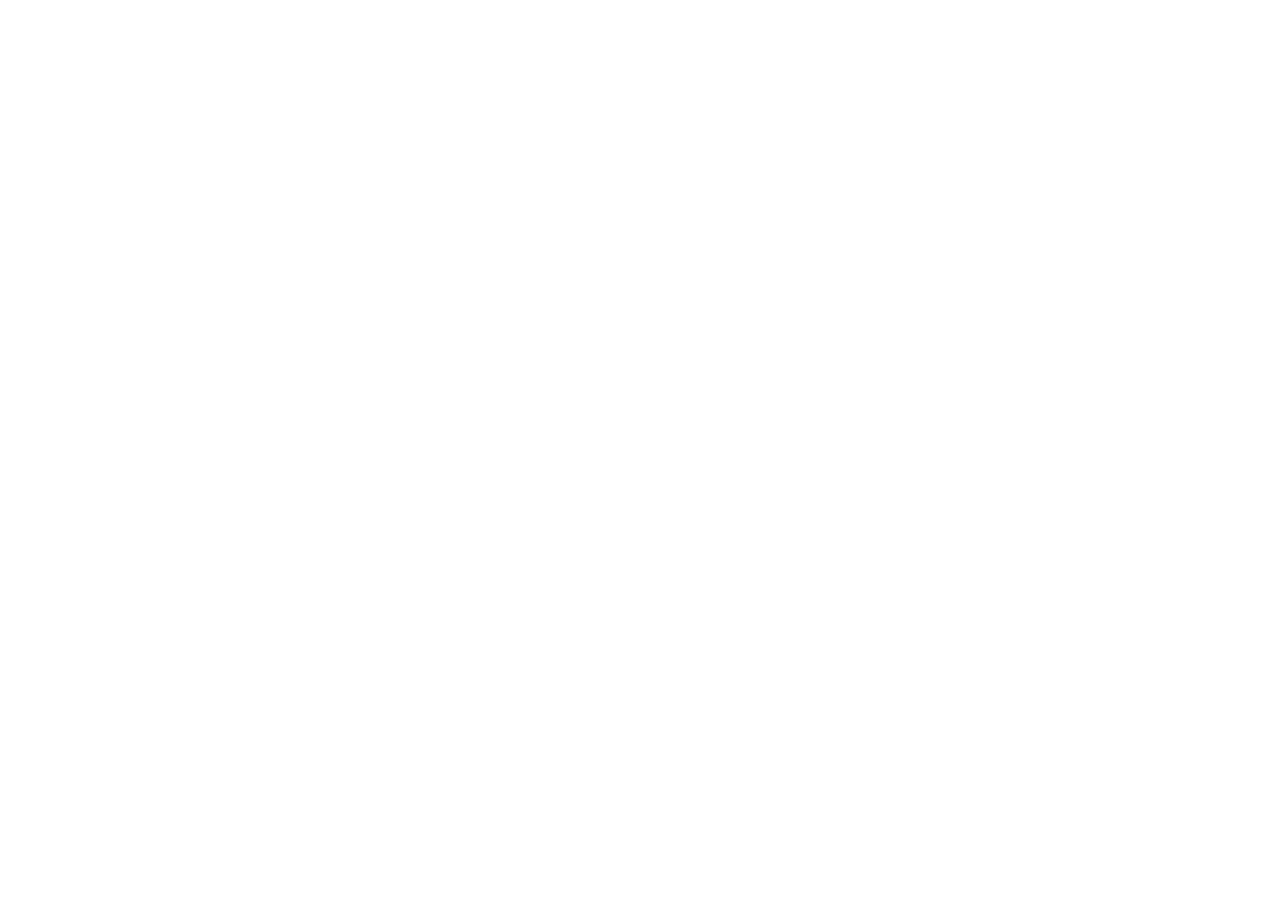
==== index.html @ 40062d1f "ads" ====
<!DOCTYPE html>
<html lang="en">
<head>
    <meta charset="UTF-8">
    <meta http-equiv="X-UA-Compatible" content="IE=edge">
    <meta name="viewport" content="width=device-width, initial-scale=1.0">
    <title>Document</title>
</head>
<body>
    
</body>
</html>
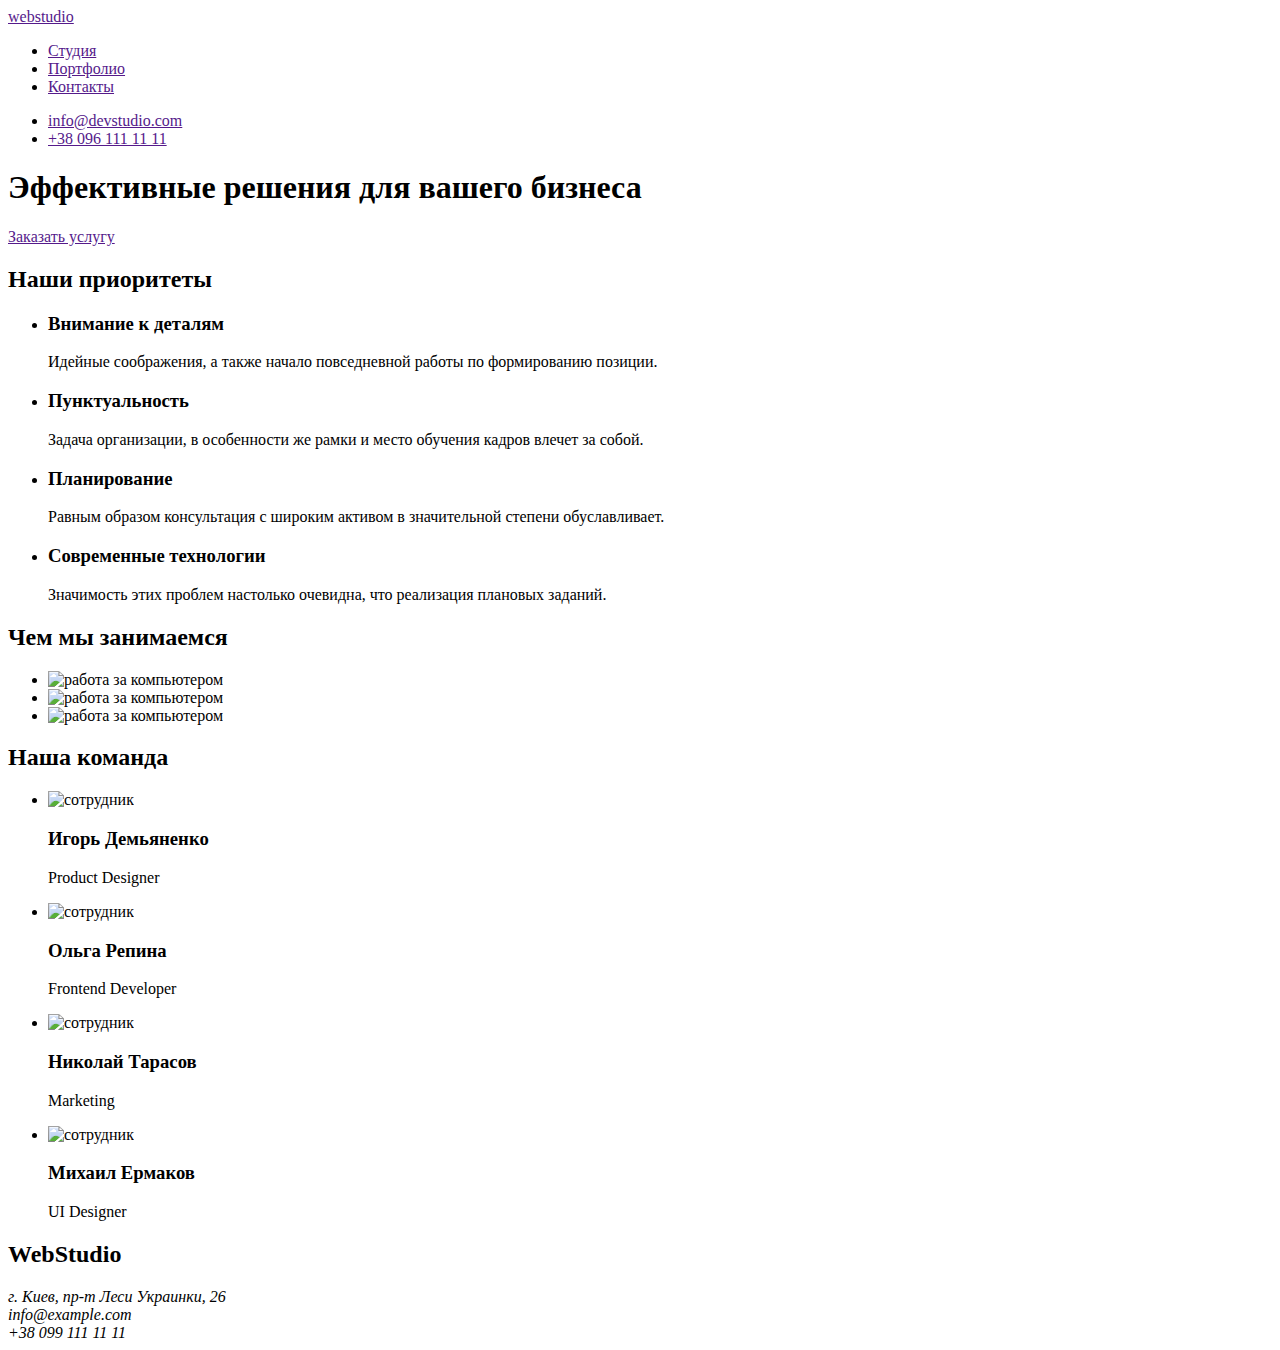
==== commit 2c822848: "л" ====
--- a/index.html
+++ b/index.html
@@ -1,12 +1,132 @@
 <!DOCTYPE html>
-<html lang="en">
-<head>
-    <meta charset="UTF-8">
-    <meta http-equiv="X-UA-Compatible" content="IE=edge">
-    <meta name="viewport" content="width=device-width, initial-scale=1.0">
+<html lang="ru">
+  <head>
+    <meta charset="UTF-8" />
+    <meta http-equiv="X-UA-Compatible" content="IE=edge" />
+    <meta name="viewport" content="width=device-width, initial-scale=1.0" />
     <title>Document</title>
-</head>
-<body>
-    
-</body>
-</html>+  </head>
+  <body>
+    <!--щапка сайта-->
+    <header>
+      <nav>
+        <a href="">webstudio</a>
+
+        <ul>
+          <li><a href="">Студия</a></li>
+          <li><a href="">Портфолио</a></li>
+          <li><a href="">Контакты</a></li>
+        </ul>
+
+        <ul>
+          <li><a href="">info@devstudio.com</a></li>
+          <li><a href="">+38 096 111 11 11</a></li>
+        </ul>
+      </nav>
+    </header>
+
+    <main>
+      <section>
+        <h1>Эффективные решения для вашего бизнеса</h1>
+        <a href="">Заказать услугу</a>
+      </section>
+
+      <section>
+        <h2>Наши приоритеты</h2>
+
+        <ul>
+          <li>
+            <h3>Внимание к деталям</h3>
+            <p>
+              Идейные соображения, а также начало повседневной работы по
+              формированию позиции.
+            </p>
+          </li>
+
+          <li>
+            <h3>Пунктуальность</h3>
+            <p>
+              Задача организации, в особенности же рамки и место обучения кадров
+              влечет за собой.
+            </p>
+          </li>
+
+          <li>
+            <h3>Планирование</h3>
+            <p>
+              Равным образом консультация с широким активом в значительной
+              степени обуславливает.
+            </p>
+          </li>
+
+          <li>
+            <h3>Современные технологии</h3>
+            <p>
+              Значимость этих проблем настолько очевидна, что реализация
+              плановых заданий.
+            </p>
+          </li>
+        </ul>
+      </section>
+
+      <section>
+        <h2>Чем мы занимаемся</h2>
+        <ul>
+          <li>
+            <a href=""></a>
+            <img src="images/img (1).jpg" alt="работа за компьютером" />
+          </li>
+
+          <li>
+            <a href=""></a>
+            <img src="images/img (2).jpg" alt="работа за компьютером" />
+          </li>
+
+          <li>
+            <a href=""></a>
+            <img src="images/img(3).jpg" alt="работа за компьютером" />
+          </li>
+        </ul>
+      </section>
+
+      <section>
+        <h2>Наша команда</h2>
+        <ul>
+          <li>
+            <img src="images/img (4).jpg" alt="сотрудник" width="270" />
+            <h3>Игорь Демьяненко</h3>
+            <p>Product Designer</p>
+          </li>
+
+          <li>
+            <img src="images/img (5).jpg" alt="сотрудник" width="270" />
+            <h3>Ольга Репина</h3>
+            <p>Frontend Developer</p>
+          </li>
+
+          <li>
+            <img src="images/img (6).jpg" alt="сотрудник" width="270" />
+            <h3>Николай Тарасов</h3>
+            <p>Marketing</p>
+          </li>
+
+          <li>
+            <img src="images/img (7).jpg" alt="сотрудник" width="270" />
+            <h3>Михаил Ермаков</h3>
+            <p>UI Designer</p>
+          </li>
+        </ul>
+      </section>
+    </main>
+
+    <footer>
+      <h2>WebStudio</h2>
+
+      <address>
+        г. Киев, пр-т Леси Украинки, 26 <br />
+        info@example.com <br />
+        +38 099 111 11 11
+      </address>
+    </footer>
+  </body>
+</html>
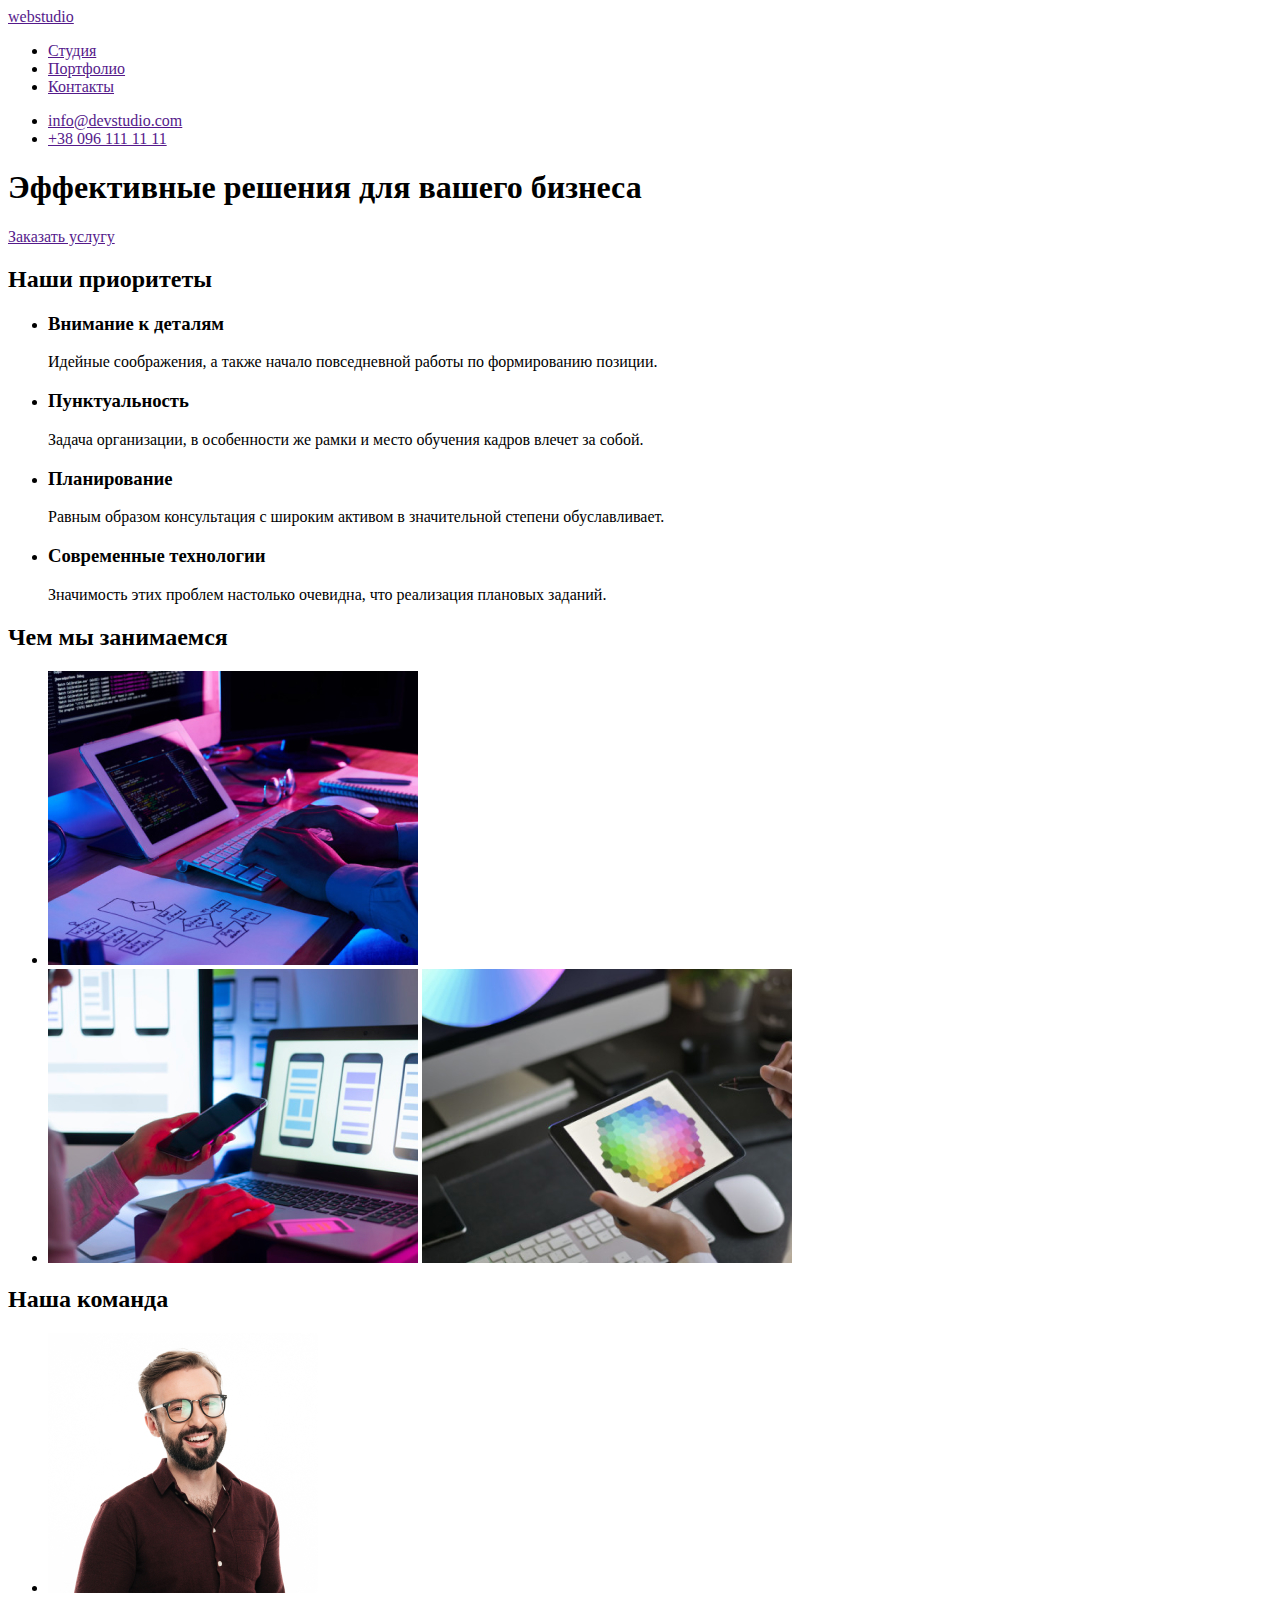
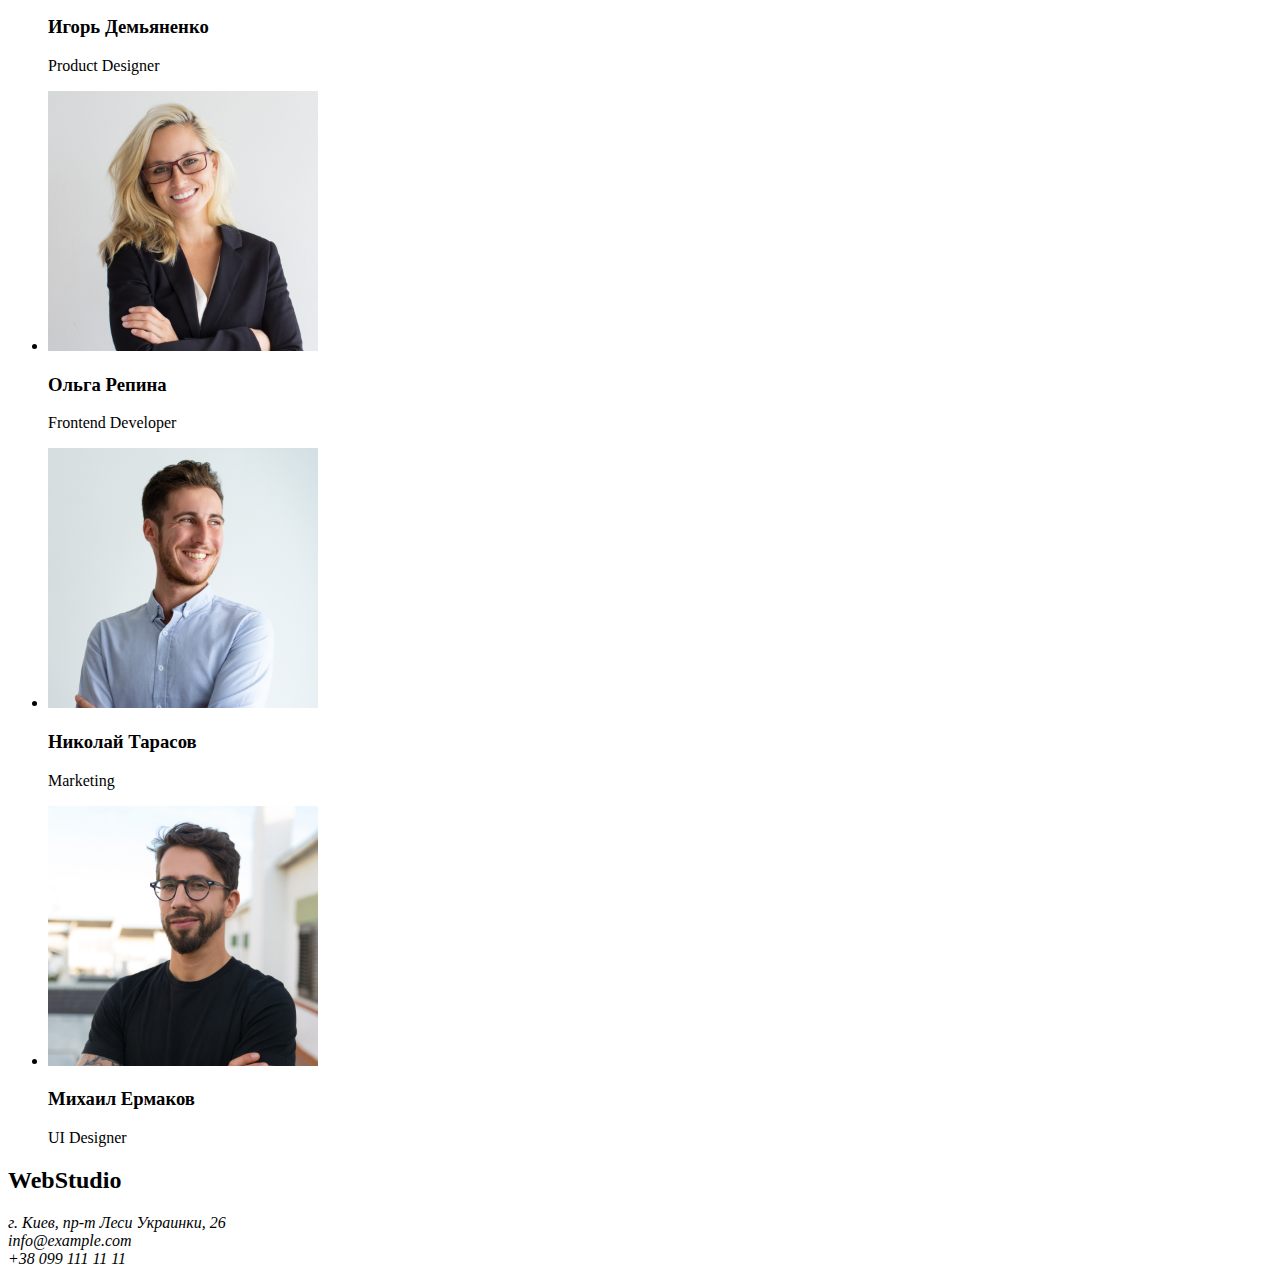
==== commit 806c4378: "ф" ====
--- a/index.html
+++ b/index.html
@@ -79,7 +79,7 @@
 
           <li>
             <a href=""></a>
-            <img src="images/img (2).jpg" alt="работа за компьютером" />
+            <img src="images/img (2).jpg" alt="работа за компьютером />
           </li>
 
           <li>
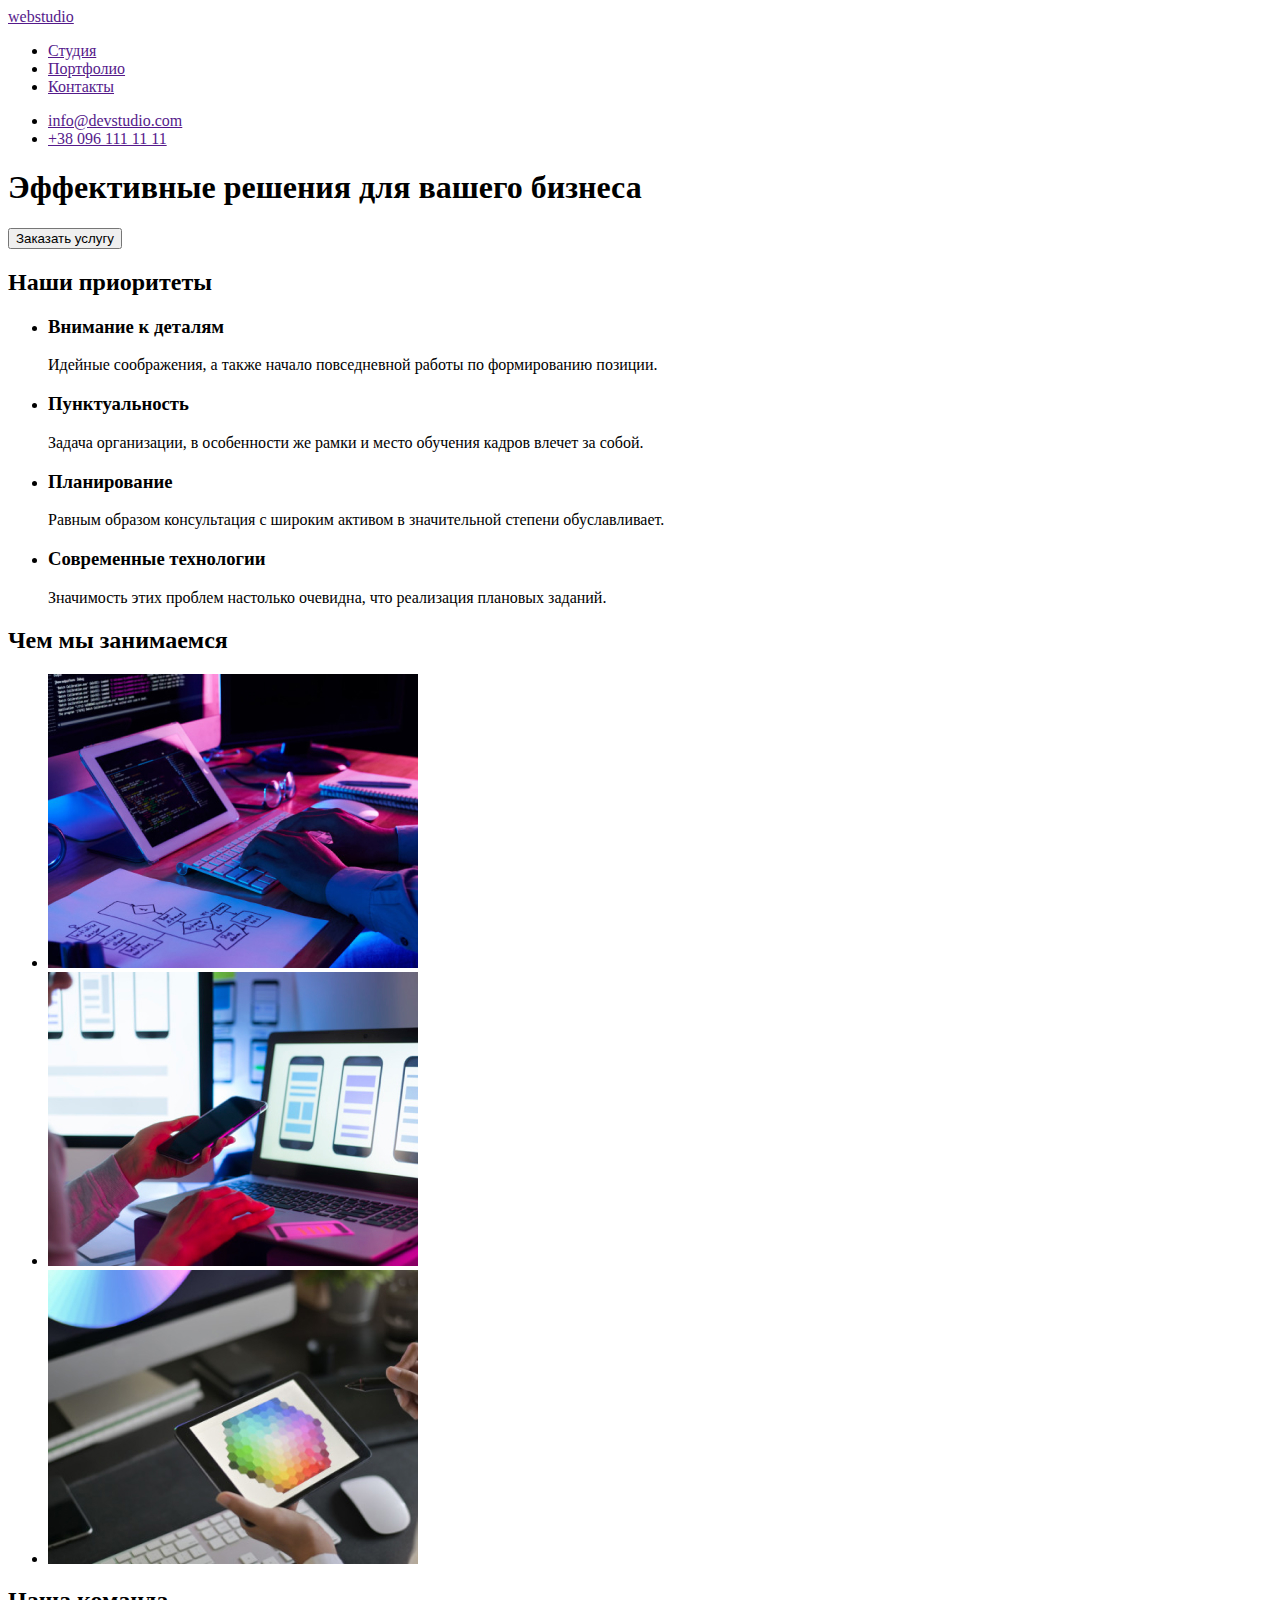
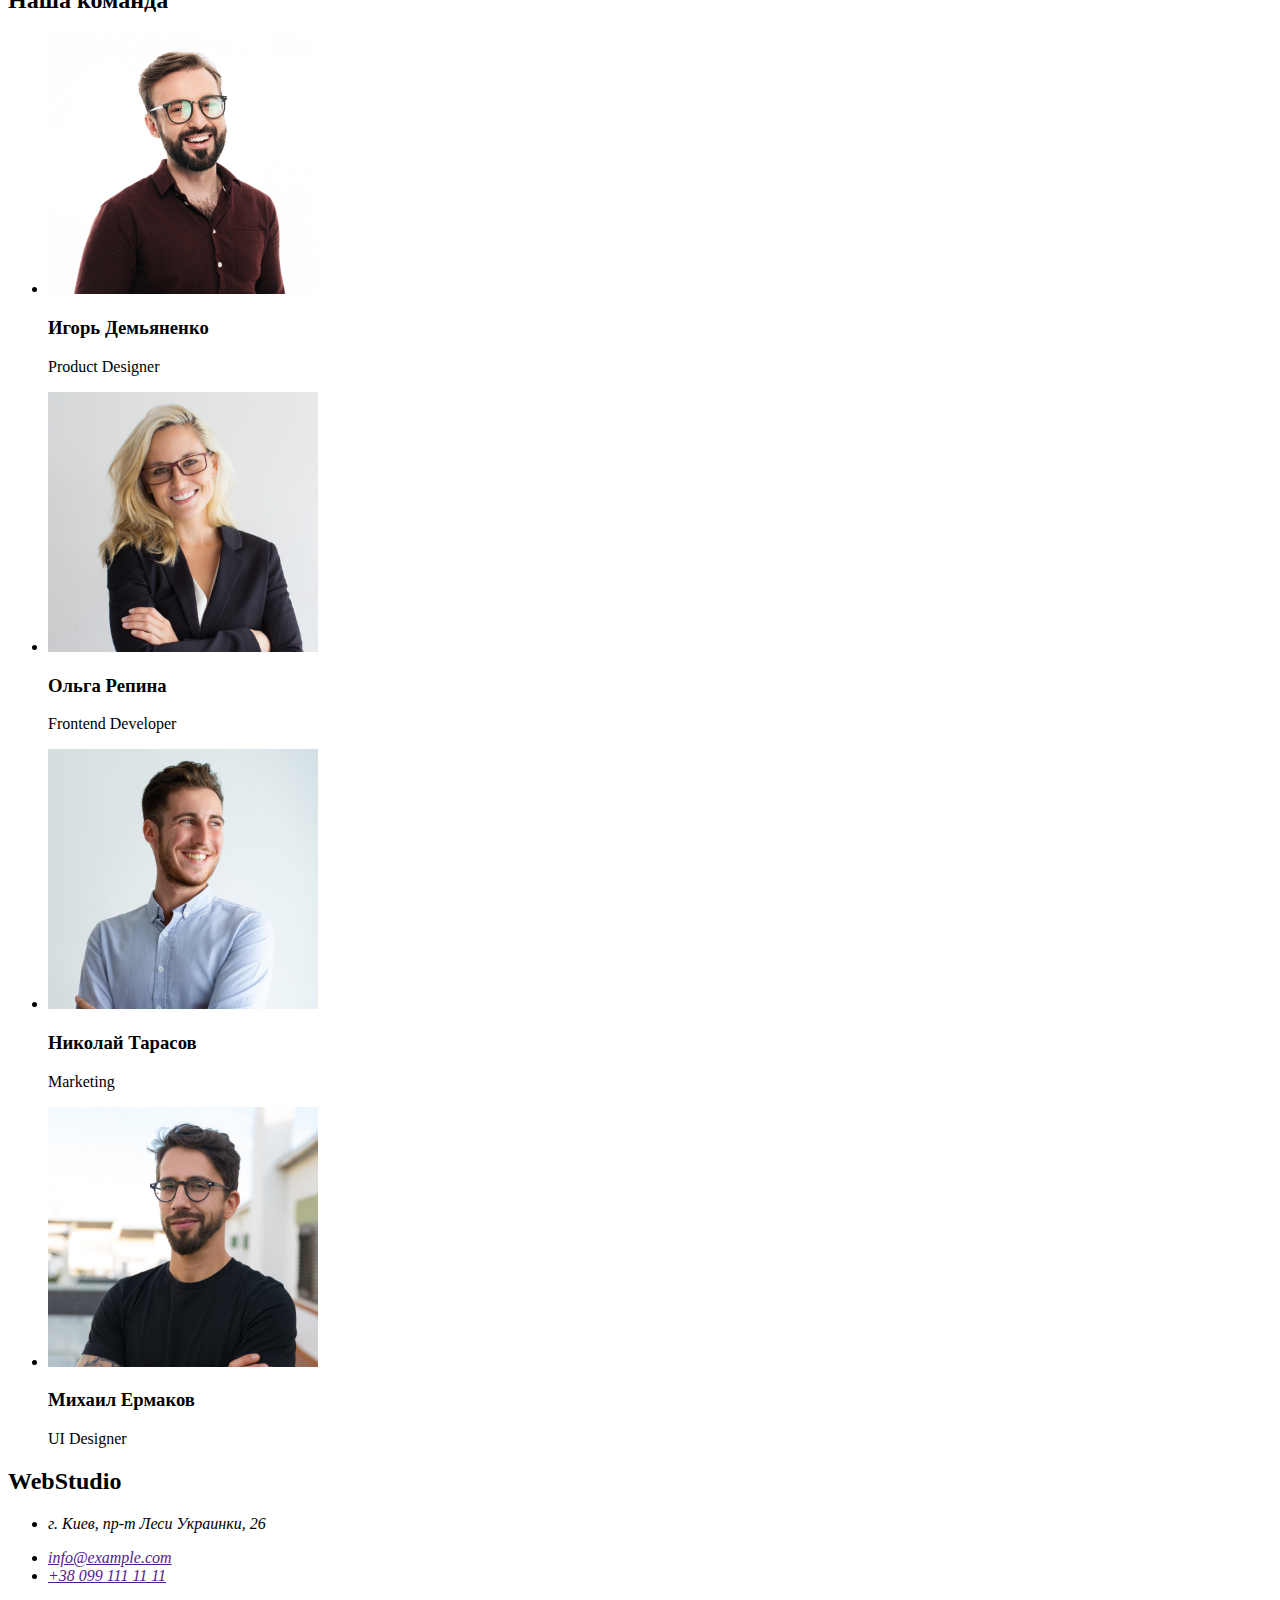
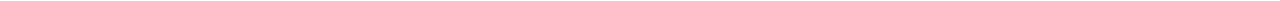
==== commit 530373ee: "Update index.html" ====
--- a/index.html
+++ b/index.html
@@ -28,7 +28,7 @@
     <main>
       <section>
         <h1>Эффективные решения для вашего бизнеса</h1>
-        <a href="">Заказать услугу</a>
+        <p><button>Заказать услугу</button></p>
       </section>
 
       <section>
@@ -73,17 +73,14 @@
         <h2>Чем мы занимаемся</h2>
         <ul>
           <li>
-            <a href=""></a>
             <img src="images/img (1).jpg" alt="работа за компьютером" />
           </li>
 
           <li>
-            <a href=""></a>
-            <img src="images/img (2).jpg" alt="работа за компьютером />
+            <img src="images/img (2).jpg" alt="работа за компьютером" />
           </li>
 
           <li>
-            <a href=""></a>
             <img src="images/img(3).jpg" alt="работа за компьютером" />
           </li>
         </ul>
@@ -123,9 +120,19 @@
       <h2>WebStudio</h2>
 
       <address>
-        г. Киев, пр-т Леси Украинки, 26 <br />
-        info@example.com <br />
-        +38 099 111 11 11
+        <ul>
+          <li>
+            <p>г. Киев, пр-т Леси Украинки, 26</p>
+          </li>
+
+          <li>
+            <a href="">info@example.com</a>
+          </li>
+
+          <li>
+            <a href=""> +38 099 111 11 11</a>
+          </li>
+        </ul>
       </address>
     </footer>
   </body>
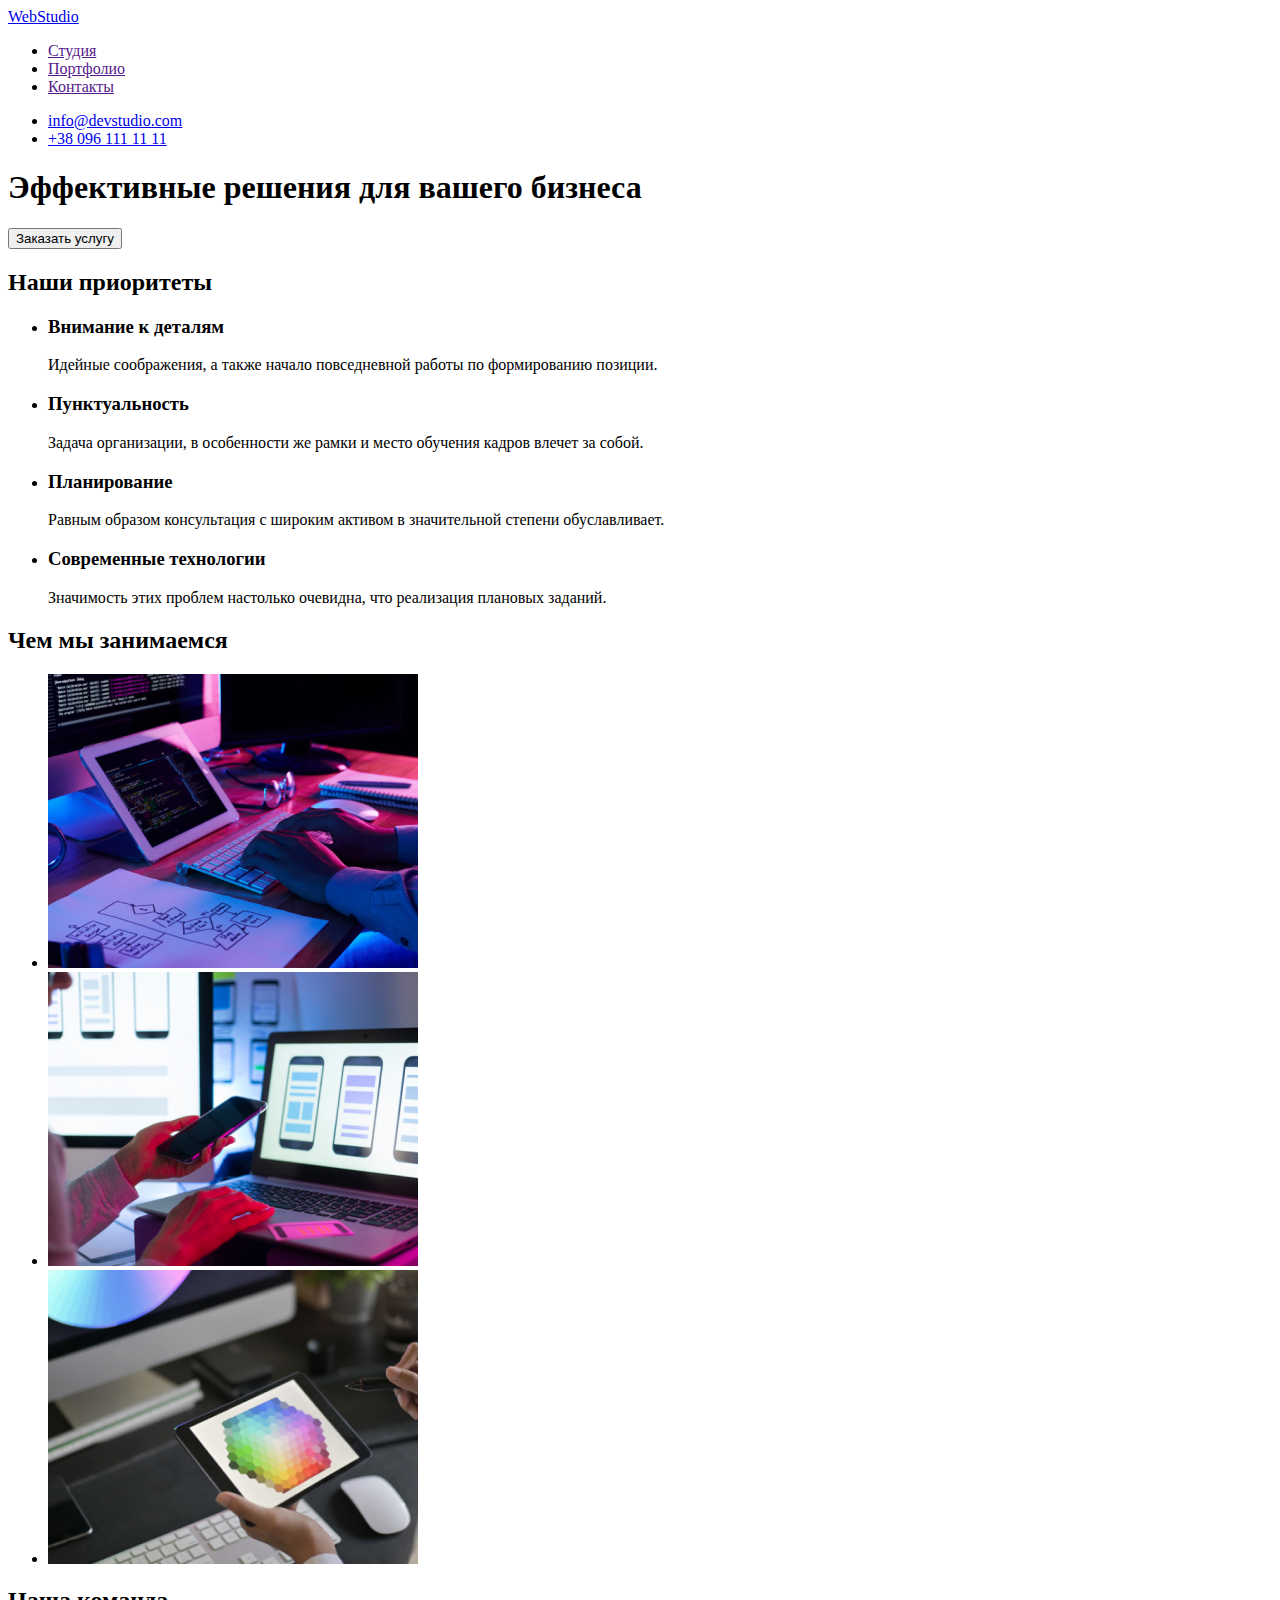
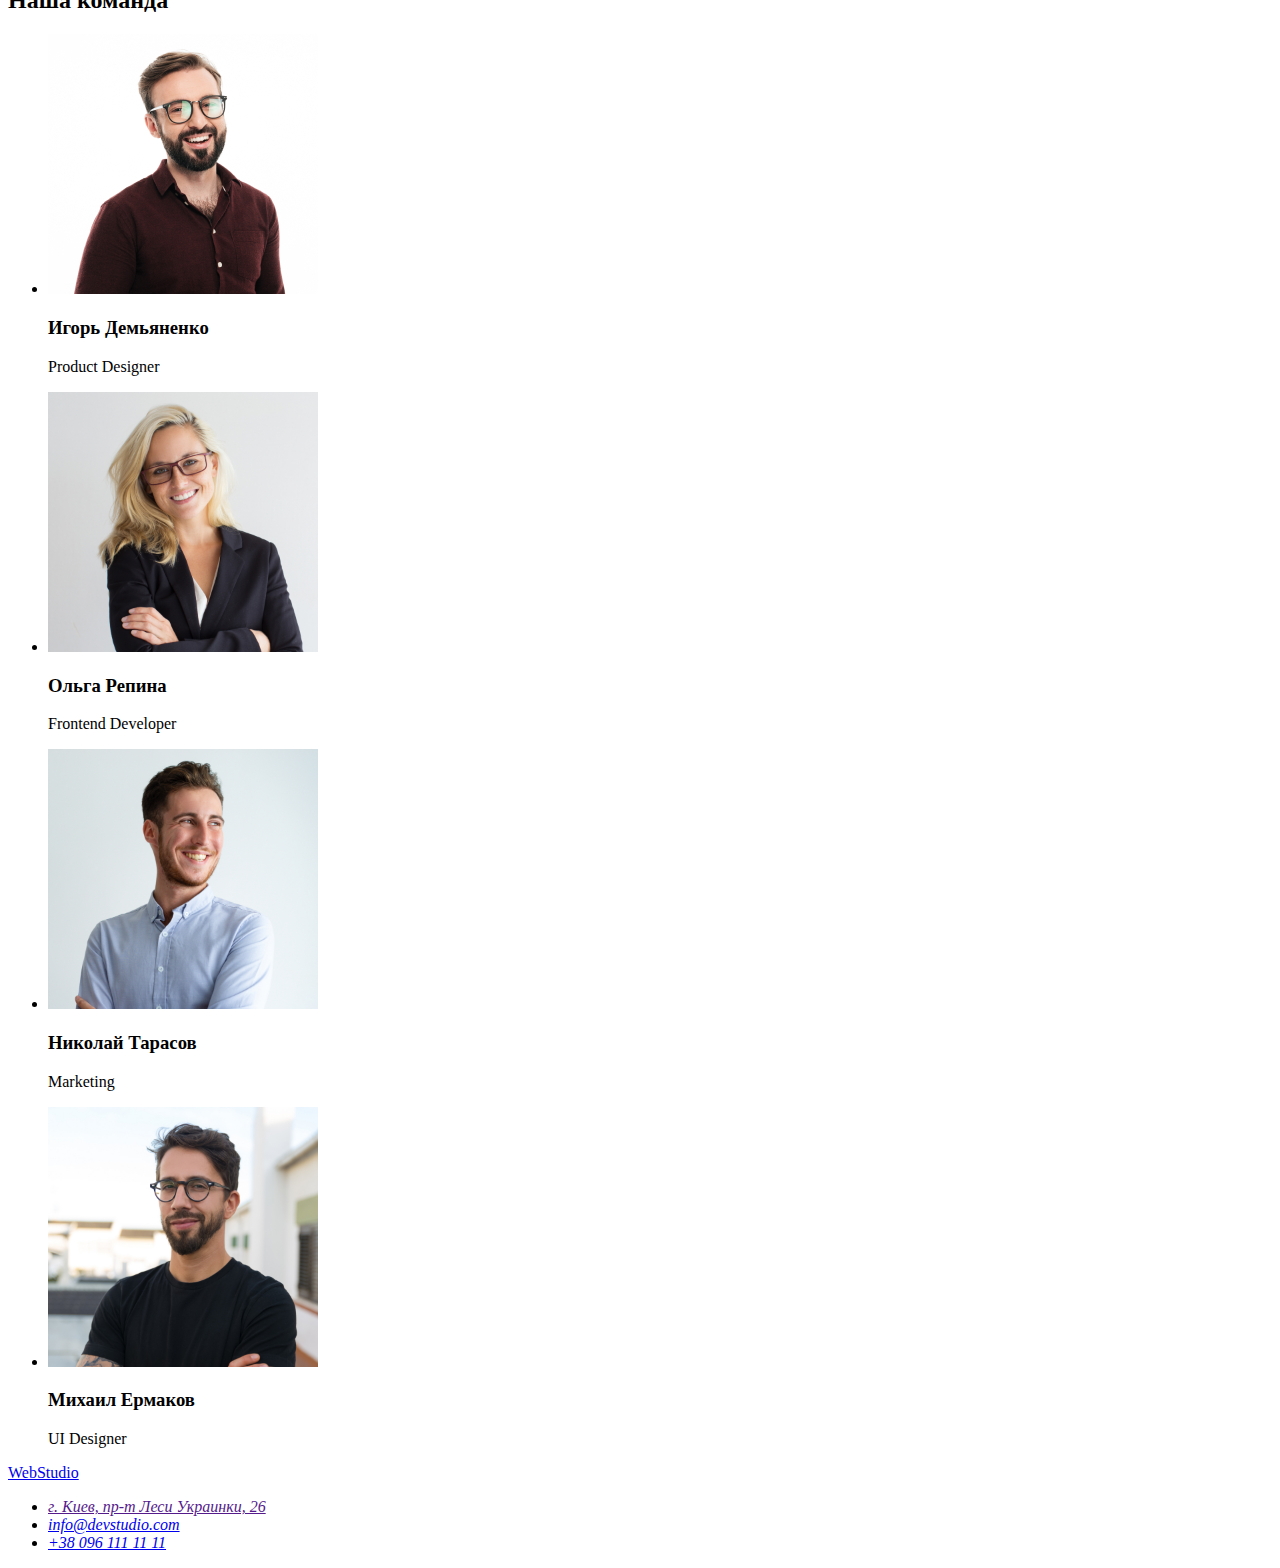
==== commit 5fabd079: "Update index.html" ====
--- a/index.html
+++ b/index.html
@@ -10,7 +10,7 @@
     <!--щапка сайта-->
     <header>
       <nav>
-        <a href="">webstudio</a>
+        <a href="/index.html">WebStudio</a>
 
         <ul>
           <li><a href="">Студия</a></li>
@@ -19,8 +19,8 @@
         </ul>
 
         <ul>
-          <li><a href="">info@devstudio.com</a></li>
-          <li><a href="">+38 096 111 11 11</a></li>
+          <li><a href="mailto:info@devstudio.com">info@devstudio.com</a></li>
+          <li><a href="tel:380961111111">+38 096 111 11 11</a></li>
         </ul>
       </nav>
     </header>
@@ -28,7 +28,7 @@
     <main>
       <section>
         <h1>Эффективные решения для вашего бизнеса</h1>
-        <p><button>Заказать услугу</button></p>
+        <button>Заказать услугу</button>
       </section>
 
       <section>
@@ -117,21 +117,16 @@
     </main>
 
     <footer>
-      <h2>WebStudio</h2>
+      <a href="index.html">WebStudio</a>
 
       <address>
         <ul>
           <li>
-            <p>г. Киев, пр-т Леси Украинки, 26</p>
+            <a href="">г. Киев, пр-т Леси Украинки, 26</a>
           </li>
 
-          <li>
-            <a href="">info@example.com</a>
-          </li>
-
-          <li>
-            <a href=""> +38 099 111 11 11</a>
-          </li>
+          <li><a href="mailto:info@devstudio.com">info@devstudio.com</a></li>
+          <li><a href="tel:380961111111">+38 096 111 11 11</a></li>
         </ul>
       </address>
     </footer>
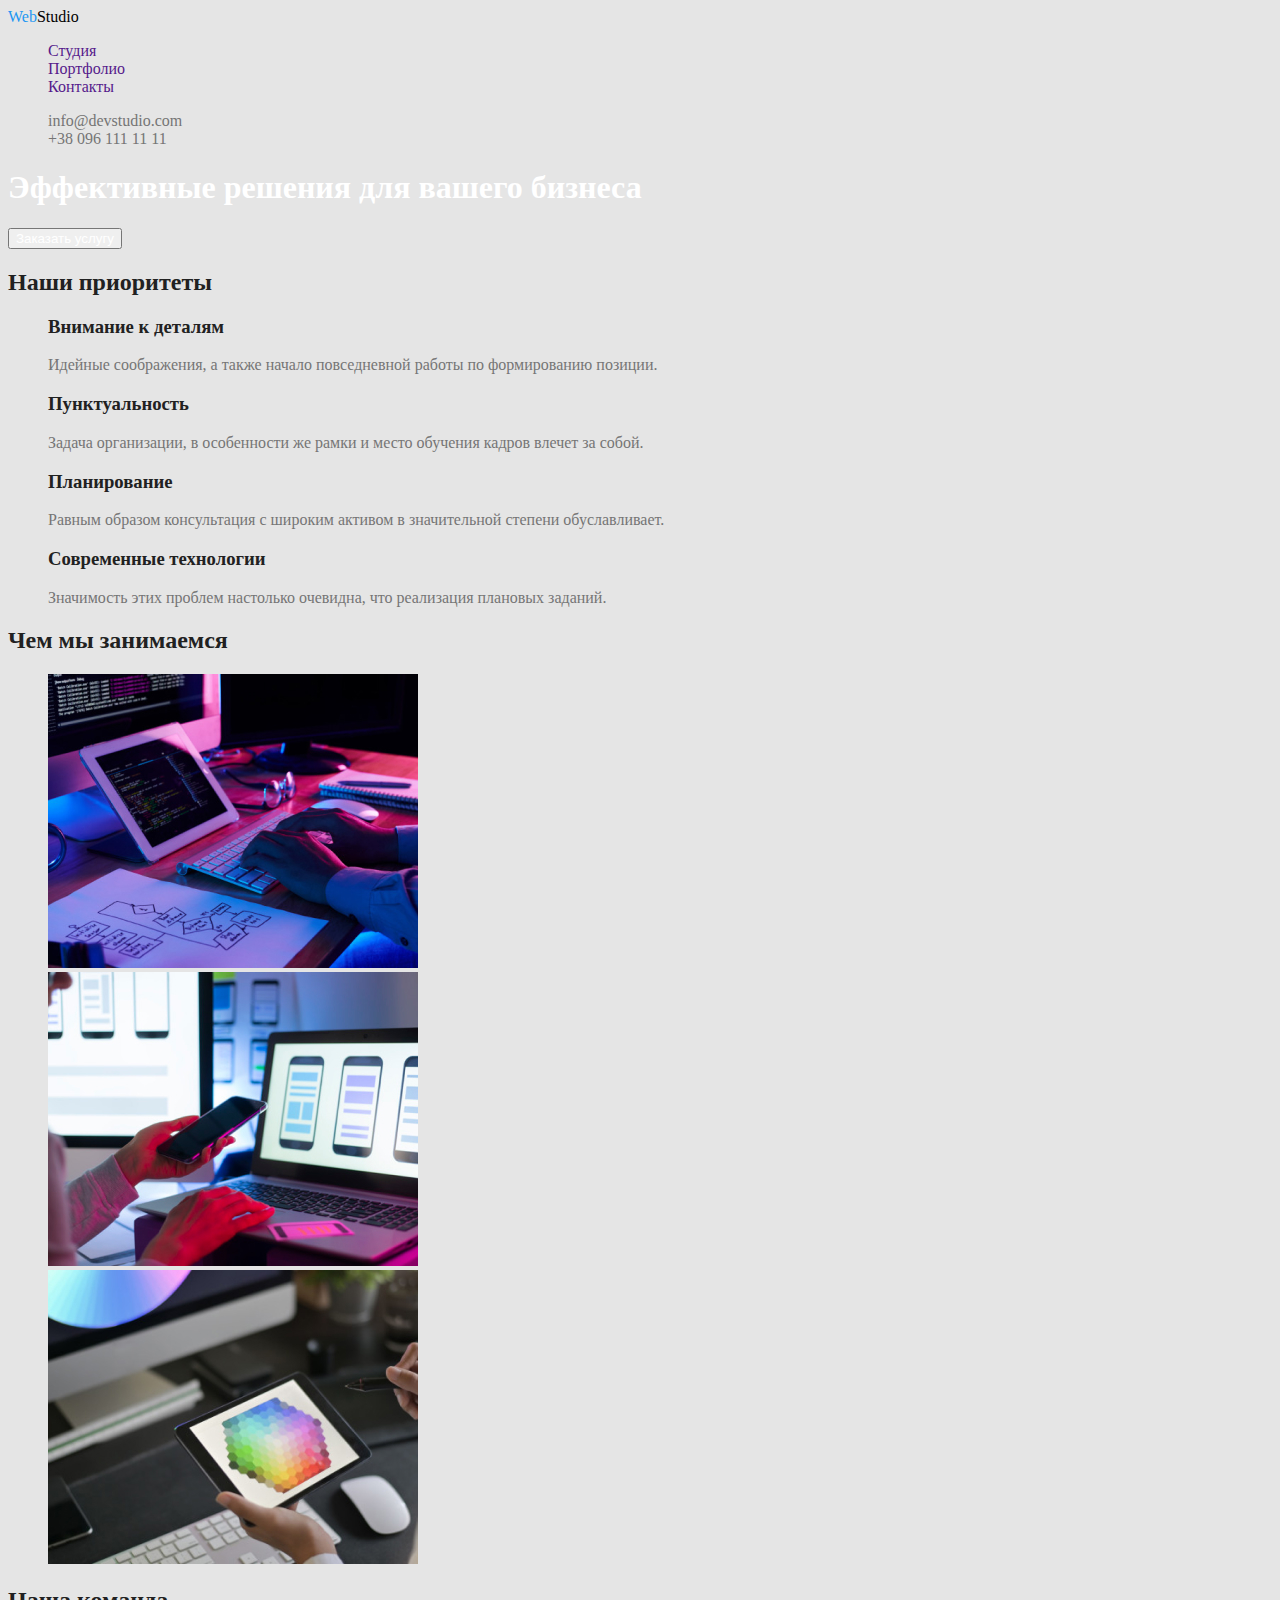
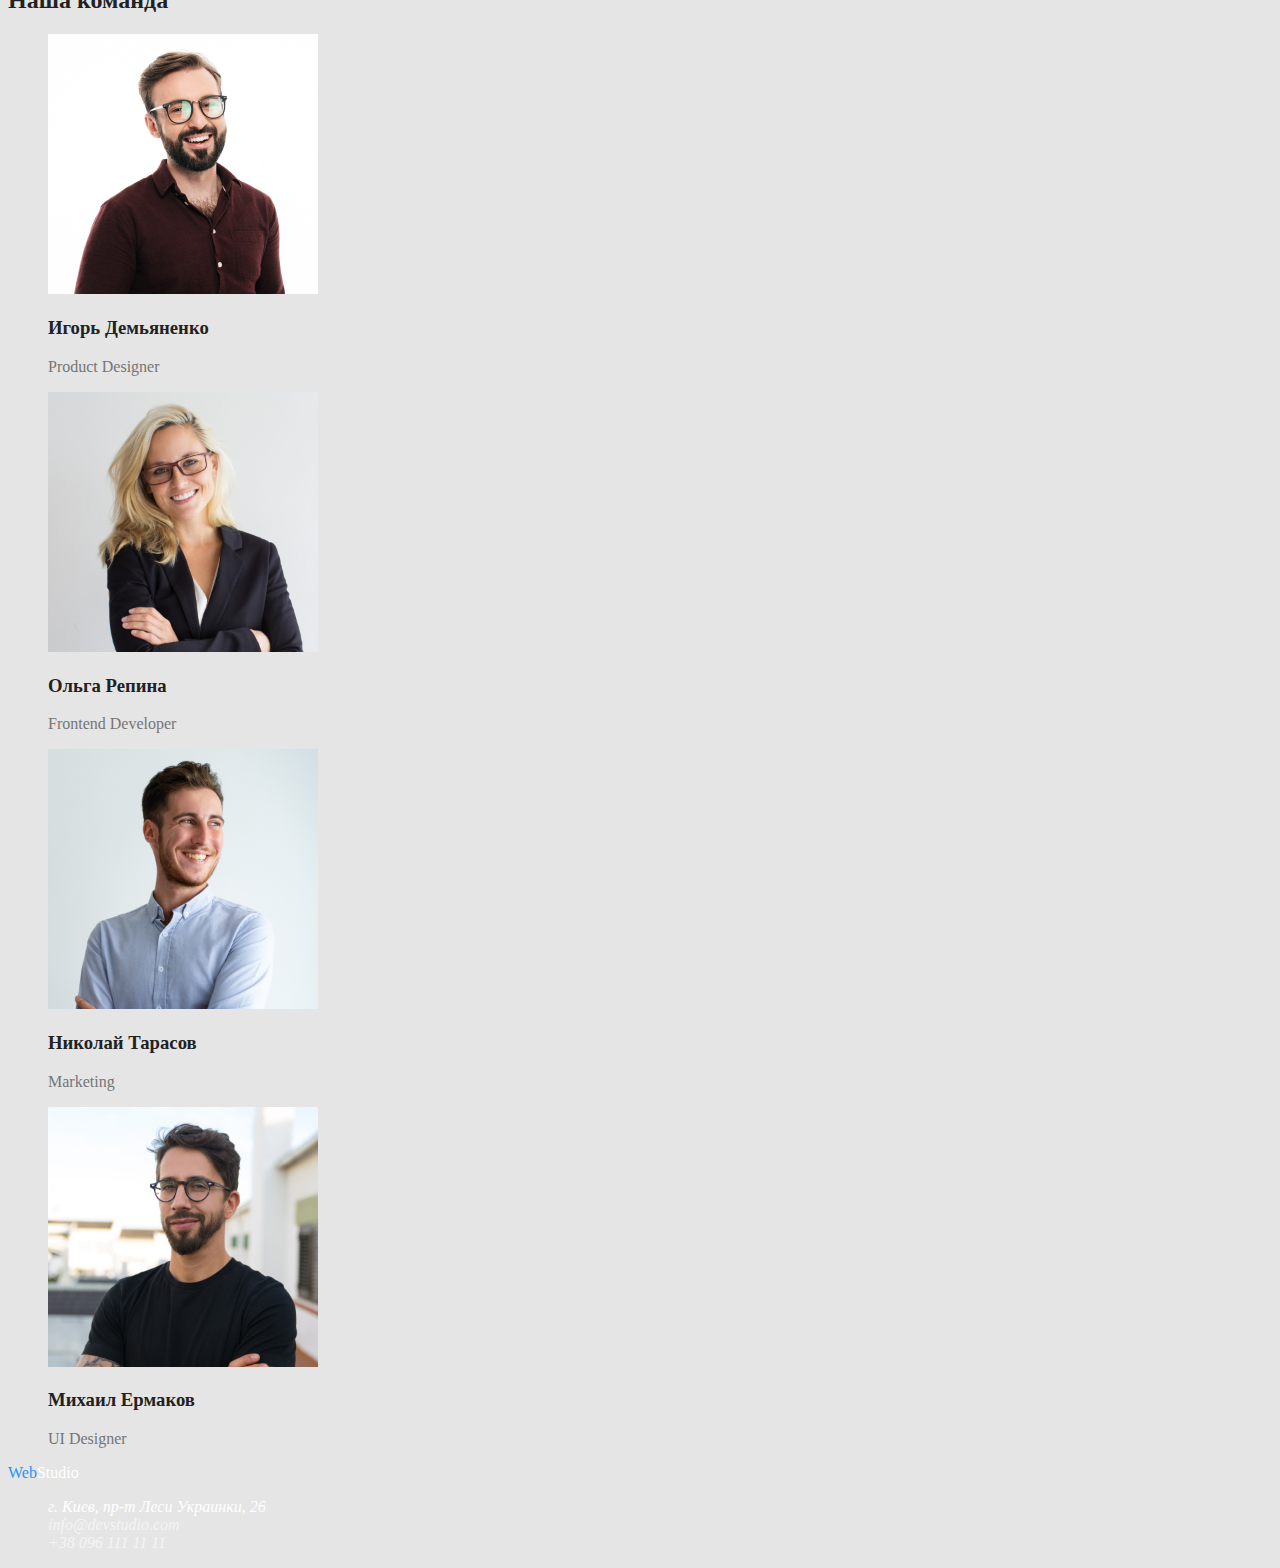
==== commit 08e58d1d: "+" ====
--- a/index.html
+++ b/index.html
@@ -4,64 +4,74 @@
     <meta charset="UTF-8" />
     <meta http-equiv="X-UA-Compatible" content="IE=edge" />
     <meta name="viewport" content="width=device-width, initial-scale=1.0" />
-    <title>Document</title>
+    <title>Студия</title>
+    <link rel="stylesheet" href="css/styl.css" />
   </head>
   <body>
     <!--щапка сайта-->
     <header>
       <nav>
-        <a href="/index.html">WebStudio</a>
+        <a href="/index.html" class="logo-text">
+          <span class="logo">Web</span>Studio</a
+        >
 
-        <ul>
-          <li><a href="">Студия</a></li>
-          <li><a href="">Портфолио</a></li>
-          <li><a href="">Контакты</a></li>
+        <!--навигация сайта-->
+        <ul class="site-nav">
+          <li><a href="" class="link">Студия</a></li>
+          <li><a href="" class="link">Портфолио</a></li>
+          <li><a href="" class="link">Контакты</a></li>
         </ul>
-
-        <ul>
-          <li><a href="mailto:info@devstudio.com">info@devstudio.com</a></li>
-          <li><a href="tel:380961111111">+38 096 111 11 11</a></li>
+        <!--коммуникация сайта-->
+        <ul class="connection-site">
+          <li>
+            <a href="mailto:info@devstudio.com" class="connection"
+              >info@devstudio.com</a
+            >
+          </li>
+          <li>
+            <a href="tel:380961111111" class="connection">+38 096 111 11 11</a>
+          </li>
         </ul>
       </nav>
     </header>
-
+    <!--герой-->
     <main>
-      <section>
-        <h1>Эффективные решения для вашего бизнеса</h1>
-        <button>Заказать услугу</button>
+      <section class="hero">
+        <h1 class="hero-title">Эффективные решения для вашего бизнеса</h1>
+        <button class="hero-button">Заказать услугу</button>
       </section>
 
-      <section>
+      <section class="heading">
         <h2>Наши приоритеты</h2>
 
         <ul>
           <li>
-            <h3>Внимание к деталям</h3>
-            <p>
+            <h3 class="heading-title">Внимание к деталям</h3>
+            <p class="heading-text">
               Идейные соображения, а также начало повседневной работы по
               формированию позиции.
             </p>
           </li>
 
           <li>
-            <h3>Пунктуальность</h3>
-            <p>
+            <h3 class="heading-title">Пунктуальность</h3>
+            <p class="heading-text">
               Задача организации, в особенности же рамки и место обучения кадров
               влечет за собой.
             </p>
           </li>
 
           <li>
-            <h3>Планирование</h3>
-            <p>
+            <h3 class="heading-title">Планирование</h3>
+            <p class="heading-text">
               Равным образом консультация с широким активом в значительной
               степени обуславливает.
             </p>
           </li>
 
           <li>
-            <h3>Современные технологии</h3>
-            <p>
+            <h3 class="heading-title">Современные технологии</h3>
+            <p class="heading-text">
               Значимость этих проблем настолько очевидна, что реализация
               плановых заданий.
             </p>
@@ -69,64 +79,76 @@
         </ul>
       </section>
 
-      <section>
-        <h2>Чем мы занимаемся</h2>
+      <section class="work">
+        <h2 class="work-team">Чем мы занимаемся</h2>
         <ul>
           <li>
-            <img src="images/img (1).jpg" alt="работа за компьютером" />
+            <img src="images/img-1.jpg" alt="работа за компьютером" />
           </li>
 
           <li>
-            <img src="images/img (2).jpg" alt="работа за компьютером" />
+            <img src="images/img-2.jpg" alt="работа за компьютером" />
           </li>
 
           <li>
-            <img src="images/img(3).jpg" alt="работа за компьютером" />
+            <img src="images/img-3.jpg" alt="работа за компьютером" />
           </li>
         </ul>
       </section>
 
-      <section>
-        <h2>Наша команда</h2>
+      <section class="tean">
+        <h2 class="work-team">Наша команда</h2>
         <ul>
           <li>
-            <img src="images/img (4).jpg" alt="сотрудник" width="270" />
-            <h3>Игорь Демьяненко</h3>
-            <p>Product Designer</p>
+            <img src="images/img-4.jpg" alt="сотрудник" width="270" />
+            <h3 class="team-title">Игорь Демьяненко</h3>
+            <p class="tean-text">Product Designer</p>
           </li>
 
           <li>
-            <img src="images/img (5).jpg" alt="сотрудник" width="270" />
-            <h3>Ольга Репина</h3>
-            <p>Frontend Developer</p>
+            <img src="images/img-5.jpg" alt="сотрудник" width="270" />
+            <h3 class="team-title">Ольга Репина</h3>
+            <p class="tean-text">Frontend Developer</p>
           </li>
 
           <li>
-            <img src="images/img (6).jpg" alt="сотрудник" width="270" />
-            <h3>Николай Тарасов</h3>
-            <p>Marketing</p>
+            <img src="images/img-6.jpg" alt="сотрудник" width="270" />
+            <h3 class="team-title">Николай Тарасов</h3>
+            <p class="tean-text">Marketing</p>
           </li>
 
           <li>
-            <img src="images/img (7).jpg" alt="сотрудник" width="270" />
-            <h3>Михаил Ермаков</h3>
-            <p>UI Designer</p>
+            <img src="images/img-7.jpg" alt="сотрудник" width="270" />
+            <h3 class="team-title">Михаил Ермаков</h3>
+            <p class="tean-text">UI Designer</p>
           </li>
         </ul>
       </section>
     </main>
 
-    <footer>
-      <a href="index.html">WebStudio</a>
+    <footer class="footer">
+      <a href="index.html" class="logo-footer"
+        ><span class="logo-span">Web</span>Studio</a
+      >
 
-      <address>
+      <address class="address">
         <ul>
           <li>
-            <a href="">г. Киев, пр-т Леси Украинки, 26</a>
+            <a href="" class="address-company"
+              >г. Киев, пр-т Леси Украинки, 26</a
+            >
           </li>
 
-          <li><a href="mailto:info@devstudio.com">info@devstudio.com</a></li>
-          <li><a href="tel:380961111111">+38 096 111 11 11</a></li>
+          <li>
+            <a href="mailto:info@devstudio.com" class="address-contacts"
+              >info@devstudio.com</a
+            >
+          </li>
+          <li>
+            <a href="tel:380961111111" class="address-contacts"
+              >+38 096 111 11 11</a
+            >
+          </li>
         </ul>
       </address>
     </footer>
--- a/css/styl.css
+++ b/css/styl.css
@@ -0,0 +1,61 @@
+:root {
+  --primary-text-color: #212121;
+  --title-text-color: #757575;
+  --accent-color: #2196f3;
+  --primary-white-color: #e5e5e5;
+}
+body {
+  background-color: #e5e5e5;
+  color: #212121;
+}
+
+.logo-text {
+  color: #000000;
+}
+.logo {
+  color: var(--accent-color);
+}
+a {
+  text-decoration: none;
+}
+
+ul {
+  list-style: none;
+}
+.site-nav .link {
+  color: var (--primary-text-color);
+}
+.site-nav .link:hover {
+  color: var(--accent-color);
+}
+
+.connection-site .connection {
+  color: var(--title-text-color);
+}
+.connection-site .connection:hover {
+  color: var(--accent-color);
+}
+.hero-title {
+  color: #ffffff;
+}
+.hero-button {
+  color: #ffffff;
+}
+.heading-text {
+  color: var(--title-text-color);
+}
+.tean-text {
+  color: var(--title-text-color);
+}
+.logo-footer {
+  color: #ffffff;
+}
+.logo-span {
+  color: var(--accent-color);
+}
+.address-company {
+  color: #ffffff;
+}
+.address-contacts {
+  color: rgba(255, 255, 255, 0.6);
+}
